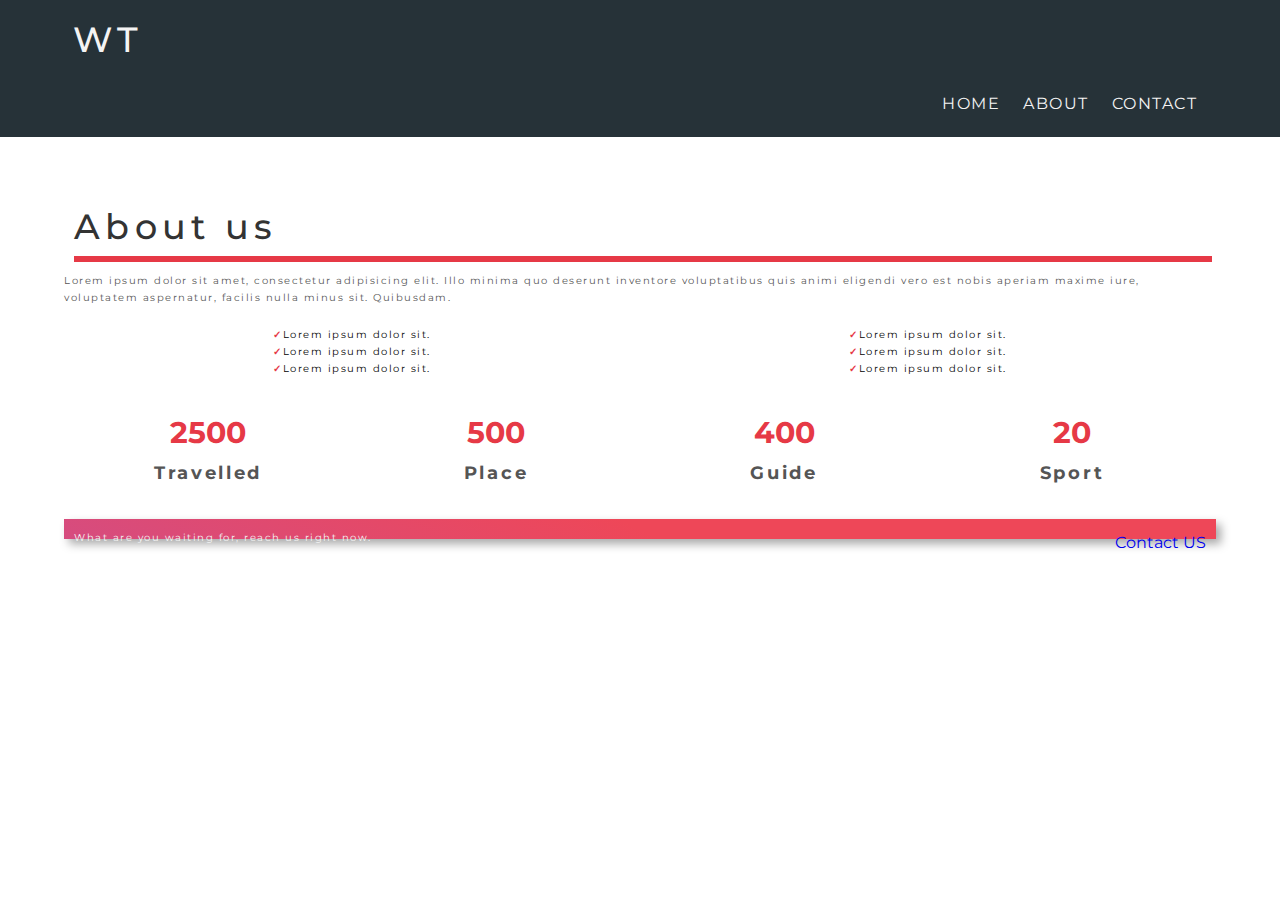
==== about.html @ f002c52a "styling home page" ====
<!DOCTYPE html>
<html lang="en">

<head>
     <meta charset="UTF-8">
     <meta name="viewport" content="width=device-width, initial-scale=1.0">
     <link rel="stylesheet" href="./css/style.css">
     <link rel="stylesheet" href="https://cdnjs.cloudflare.com/ajax/libs/font-awesome/6.5.1/css/all.min.css"
          integrity="sha512-DTOQO9RWCH3ppGqcWaEA1BIZOC6xxalwEsw9c2QQeAIftl+Vegovlnee1c9QX4TctnWMn13TZye+giMm8e2LwA=="
          crossorigin="anonymous" referrerpolicy="no-referrer" />
     <title> TRAVEL WEBSITE | WELCOME</title>
</head>

<body>
     <nav class="navbar bg-dark">
          <div class="container">
               <h1 class="logo lg-heading text-light">WT</h1>
               <ul class="nav-items">
                    <li class="nav-item"><a href="./index.html">Home</a></li>
                    <li class="nav-item"><a href="./about.html">About</a></li>
                    <li class="nav-item"><a href="./contact.html">Contact</a></li>
               </ul>
          </div>
     </nav>
     <section class="about">
          <div class="container">
               <h2 class="lg-heading text-black about-heading">About us</h2>
               <P class="text-grey">Lorem ipsum dolor sit amet, consectetur adipisicing elit. Illo minima quo deserunt
                    inventore voluptatibus quis animi eligendi vero est nobis aperiam maxime iure, voluptatem
                    aspernatur, facilis nulla minus sit. Quibusdam.</P>
               <div class="about-wrapper">
                    <div class="left">
                         <ul>
                              <li>Lorem ipsum dolor sit. </li>
                              <li>Lorem ipsum dolor sit. </li>
                              <li>Lorem ipsum dolor sit. </li>
                         </ul>
                    </div>
                    <div class="right">
                         <ul>
                              <li>Lorem ipsum dolor sit. </li>
                              <li>Lorem ipsum dolor sit. </li>
                              <li>Lorem ipsum dolor sit. </li>
                         </ul>
                    </div>
               </div>


               <div class="counts">
                    <div class="count-item count-item1">
                         <span>2500</span>
                         <p>Travelled</p>
                    </div>
                    <div class="count-item count-item2">
                         <span>500</span>
                         <p>Place</p>
                    </div>
                    <div class="count-item count-item3">
                         <span>400</span>
                         <p>Guide</p>
                    </div>
                    <div class="count-item count-item4">
                         <span>20</span>
                         <p>Sport</p>
                    </div>
               </div>

               <div class="cta-banner">
                    <div class="cta-banner-left">
                         <p class="cta-line">What are you waiting for, reach us right now.</p>
                    </div>
                    <div class="cta-banner-right">
                         <a href="contact.html" class="btm-cta">Contact US</a>
                    </div>
               </div>
          </div>
     </section>
</body>

</html>
---- css/style.css ----
@import url("https://fonts.googleapis.com/css2?family=Montserrat:wght@300;400;500;700&display=swap");
* {
  margin: 0;
  padding: 0;
  box-sizing: border-box;
}
/* ######### html element design######## */
html {
  font-size: 62.5%;
}
body {
  font-family: "Montserrat", sans-serif;
  line-height: 1.7;
}
ul li {
  list-style: none;
}
a {
  font-size: 1.6rem;
  text-decoration: none;
}
p,
li {
  font-size: 1.6 rem;
  margin-bottom: 0.5 em;
  letter-spacing: 0.15em;
}
h1,
h2,
h3 {
  font-weight: 500;
  margin-bottom: 0.5 em;
  letter-spacing: 0.15em;
}
/* ######### utility classes design ######## */
.container {
  max-width: 1200px;
  width: 90%;
  margin: 0 auto;
}

.lg-heading {
  font-size: 3.5rem;
}
.md-heading {
  font-size: 2.2 rem;
}
.text-red {
  color: #e63946;
}
.text-light {
  color: #f4f4f4;
}
.text-black {
  color: #333333;
}
.text-grey {
  color: #555555;
}

.bg-dark {
  background-color: #263238;
}

.btn {
  display: inline-block;
  padding: 0.5em 1.5em;
  font-weight: 500;
  text-transform: uppercase;
  margin: 0.5em 0;
}

.btn-primary {
  background-color: #fff;

  border-radius: 10rem;
}

.btn-primary:hover {
  background-color: #ddd;
}

.btn-secondary {
  border: 2px solid #e63946;
  border-radius: 2.5em;
  color: #e63946;
  background: #fff;
}

.btn-secondary:hover {
  background-color: #fcf3f2;
}

/* ######### header design######## */
.header {
  position: relative;
  height: 95vh;
  background-image: url("../img/header-image.jpg");
  background-color: linear-gradient(rgba(0, 0, 0, 0.5), rgba(0, 0, 0, 0.5));
  background-position: center;
  background-size: cover;
  background-repeat: no-repeat;
}

.navbar {
  padding: 1rem;
}

.navbar.logo {
  float: left;
}
.nav-item a {
  color: #fff;
}

.navbar .nav-items {
  float: right;
  margin-top: 1rem;
}

.navbar .nav-item {
  display: inline-block;
  padding: 1rem;
  text-transform: uppercase;
}

.navbar a {
  padding-bottom: 0.3rem;
}

.navbar a:hover {
  border-bottom: 1px solid #fff;
}

.navbar a:link,
.navbar a:visited {
  color: #f4f4f4;
}

.navbar::after {
  content: "";
  display: block;
  clear: both;
}

/* ##### header content stying##### */

.header-content {
  position: absolute;
  text-align: center;
  /* border: 2px solid white; */
  top: 50%;
  left: 50%;
  transform: translate(-50%, -50%);
  background-color: linear-gradient(rgba(0, 0, 0, 0.2), rgba(rgba0, 0, 0, 0.2));
}

.header-content h1 {
  text-transform: uppercase;
  font-weight: 700;
}
.header-content p {
  text-transform: uppercase;
}
/*###########showcase syling####################*/
.showcase {
  background: #ddd;
  padding: 100px 0;
}
.row {
  height: 350px;
  box-shadow: 0px 0px 20px 0px rgba(0, 0, 0, 0.418);
  background: #fff;
}
.row1 {
  margin-bottom: 10rem;
}
.row1 .img-box,
.row2 .text-box {
  float: left;
  width: 50%;
}

.row2 .img-box,
.row1 .text-box {
  float: right;
  width: 50%;
}

.row .img-box {
  height: 100%;
}

.row .text-box {
  padding: 3 rem;
}

.row .img-box img {
  display: inline-block;
  width: 100%;
  height: 100%;
  object-fit: cover;
}

.row .text-box p,
h2 {
  padding: 10px 10px;
}

.text-box .btn {
  margin: 15px 15px;
}
.row::after {
  content: "";
  display: block;
  clear: both;
}

/*###################feature styling###############*/

.features {
  padding: 10rem 0;
}

.box-wrapper {
  box-shadow: 5px 5px 10px rgba(102, 102, 102, 0.521);
}

.box {
  width: 33.3333333%;
  float: left;
  padding: 6rem;
  text-align: center;
}

.box-1,
.box-3 {
  background-color: #263238;
  color: #fff;
}

.box-2 {
  background: linear-gradient(25deg, #d64c7f, #ee4758 50%);
  color: #fff;
}

.box-wrapper::after {
  content: "";
  display: block;
  clear: both;
}

/*######### footer design######*/
.footer {
  background: #263238;
  color: #f4f4f4;
  padding: 2rem;
  text-align: center;
}

.social-media-links {
  margin: 2rem;
}

/*####### about page #######*/

.about {
  padding: 5rem 0;
}

.about-heading::after{
   content:"";
   display: block;
   border: 3px solid #e63946;
   width: 100%;
}


/* ###### about- wreapper class#####*/
 
.about-wrapper
{
   
  text-align: center;
  margin-top: 2rem;
}
.about-wrapper .left{
  float:left;
  width: 50%;
}

.about-wrapper .right{
  float:right;
  width: 50%;
}

.about-wrapper::after{
  content: "";
  display: block;
  clear: both;;
}

.about-wrapper li::before{
  content: "\2713";
  color: #e63946;
  font-weight: bold;
  padding-right: 1 rem;
}

/*##################### count styling  ################*/
.counts{
  margin-top: 3rem;

}

.count-item{
   
  float: left;
  width: 25%;
  text-align: center;
}
 
.counts::after{
  content: "";
  display: block;
  clear: both;
}
.count-item span{
  font-size: 3rem;
  font-weight: 700;
  color: #e63946;
}

.count-item p{
  font-weight: 700;
  color: #555;
  font-size: 1.8rem;
}

/*########## banner sstylin ##########*/

.cta-banner{
  background:  linear-gradient(25deg, #d64c7f, #ee4758 50%);
  color: #f4f4f4;
  padding: 1rem;
  box-shadow: 5px 5px 10px #00000057;
  margin-top: 3rem;
}
.cta-banner-left{
width: 60%;
float: left;
}

.cta-banner-right{
width: 40%;
float: right;
text-align: right;
 

.cta-line{
  font-weight: 700;
  font-size: 2rem;
  margin-top: 1.5rem;
}

.btn-cta{
  text-align: center;
  display: inline-block;
  font-weight: 700;
  font-size: 3rem;
  text-transform: uppercase;
  border: 4px solid white;
  padding: 0.3rem 2.5rem;
  letter-spacing: 0.5rem;
  color: #f4f4f4;
}

.cta-banner::after{
  content: "";
  display: block;
  clear: both;
}
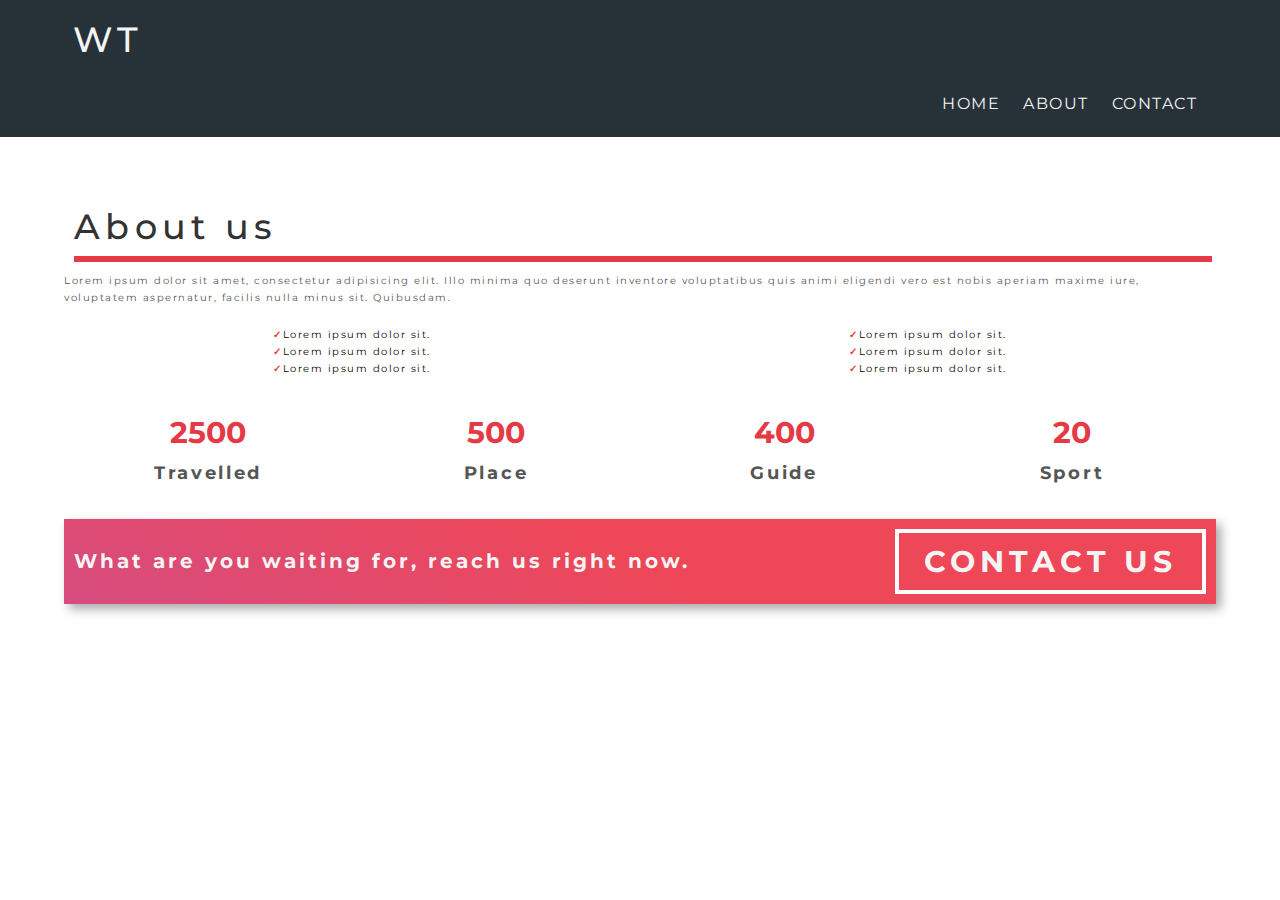
==== commit bef5aa7d: "complete the website" ====
--- a/about.html
+++ b/about.html
@@ -70,7 +70,7 @@
                          <p class="cta-line">What are you waiting for, reach us right now.</p>
                     </div>
                     <div class="cta-banner-right">
-                         <a href="contact.html" class="btm-cta">Contact US</a>
+                         <a href="contact.html" class="btn-cta">Contact US</a>
                     </div>
                </div>
           </div>
--- a/css/style.css
+++ b/css/style.css
@@ -21,7 +21,7 @@
 }
 p,
 li {
-  font-size: 1.6 rem;
+  font-size: 1.8 rem;
   margin-bottom: 0.5 em;
   letter-spacing: 0.15em;
 }
@@ -268,39 +268,36 @@
   padding: 5rem 0;
 }
 
-.about-heading::after{
-   content:"";
-   display: block;
-   border: 3px solid #e63946;
-   width: 100%;
-}
-
+.about-heading::after {
+  content: "";
+  display: block;
+  border: 3px solid #e63946;
+  width: 100%;
+}
 
 /* ###### about- wreapper class#####*/
- 
-.about-wrapper
-{
-   
+
+.about-wrapper {
   text-align: center;
   margin-top: 2rem;
 }
-.about-wrapper .left{
-  float:left;
+.about-wrapper .left {
+  float: left;
   width: 50%;
 }
 
-.about-wrapper .right{
-  float:right;
+.about-wrapper .right {
+  float: right;
   width: 50%;
 }
 
-.about-wrapper::after{
-  content: "";
-  display: block;
-  clear: both;;
-}
-
-.about-wrapper li::before{
+.about-wrapper::after {
+  content: "";
+  display: block;
+  clear: both;
+}
+
+.about-wrapper li::before {
   content: "\2713";
   color: #e63946;
   font-weight: bold;
@@ -308,30 +305,28 @@
 }
 
 /*##################### count styling  ################*/
-.counts{
+.counts {
   margin-top: 3rem;
-
-}
-
-.count-item{
-   
+}
+
+.count-item {
   float: left;
   width: 25%;
   text-align: center;
 }
- 
-.counts::after{
-  content: "";
-  display: block;
-  clear: both;
-}
-.count-item span{
+
+.counts::after {
+  content: "";
+  display: block;
+  clear: both;
+}
+.count-item span {
   font-size: 3rem;
   font-weight: 700;
   color: #e63946;
 }
 
-.count-item p{
+.count-item p {
   font-weight: 700;
   color: #555;
   font-size: 1.8rem;
@@ -339,31 +334,31 @@
 
 /*########## banner sstylin ##########*/
 
-.cta-banner{
-  background:  linear-gradient(25deg, #d64c7f, #ee4758 50%);
+.cta-banner {
+  background: linear-gradient(25deg, #d64c7f, #ee4758 50%);
   color: #f4f4f4;
   padding: 1rem;
   box-shadow: 5px 5px 10px #00000057;
   margin-top: 3rem;
 }
-.cta-banner-left{
-width: 60%;
-float: left;
-}
-
-.cta-banner-right{
-width: 40%;
-float: right;
-text-align: right;
- 
-
-.cta-line{
+.cta-banner-left {
+  width: 60%;
+  float: left;
+}
+
+.cta-banner-right {
+  width: 40%;
+  float: right;
+  text-align: right;
+}
+
+.cta-line {
   font-weight: 700;
   font-size: 2rem;
   margin-top: 1.5rem;
 }
 
-.btn-cta{
+.btn-cta {
   text-align: center;
   display: inline-block;
   font-weight: 700;
@@ -375,8 +370,193 @@
   color: #f4f4f4;
 }
 
-.cta-banner::after{
-  content: "";
-  display: block;
-  clear: both;
-}
+.cta-banner::after {
+  content: "";
+  display: block;
+  clear: both;
+}
+
+/*############ contact page styling ##########*/
+
+.contact-form {
+  padding: 5rem 0;
+}
+
+.form-wrapper::after {
+  content: "";
+  display: block;
+  clear: both;
+}
+.form-wrapper .company-address {
+  height: 760px;
+  background: #fff;
+  width: 49%;
+  float: left;
+  padding: 1rem;
+}
+.form-wrapper .company-address i {
+  display: inline-block;
+  margin-right: 1rem;
+}
+.form-wrapper .company-address h2 {
+  display: inline-block;
+  text-transform: uppercase;
+}
+.form-wrapper .address-group {
+  margin-bottom: 3rem;
+}
+.form-wrapper .company-address img {
+  max-width: 90%;
+  min-height: 40rem;
+  object-fit: cover;
+  object-position: right;
+}
+
+/*##### form  styling ###########*/
+
+.form-wrapper .form {
+  height: 760px;
+  font-size: 1.6rem;
+  background: #fff;
+
+  width: 49%;
+  float: right;
+  padding: 1rem;
+}
+
+.form h1::after {
+  content: "";
+  display: block;
+  border: 3px solid #ee4758;
+  width: 100%;
+}
+
+.form-wrapper label {
+  display: block;
+}
+
+.form-wrapper .form input {
+  padding: 0.5rem;
+  width: 100%;
+}
+
+.form-wrapper .form .form-group {
+  margin-bottom: 1.2rem;
+}
+
+.form-wrapper .form label::after {
+  content: "* ";
+  color: #e63946;
+}
+
+.form-wrapper .form textarea {
+  width: 100%;
+  height: 300px;
+  padding: 1rem;
+}
+
+.form-btn {
+  display: block;
+  margin: 0 auto;
+  padding: 0.5em 3em;
+  text-transform: uppercase;
+  background: #e63946;
+  color: #fff;
+  outline: none;
+  border: none;
+  cursor: pointer;
+}
+
+/* ###### media quries ############ */
+
+@media (max-width: 500px) {
+  html {
+    font-size: 50%;
+  }
+
+  p {
+    font-size: 1.8rem;
+  }
+
+  .navbar .nav-items,
+  .navbar .logo {
+    float: none;
+    display: block;
+    width: 100%;
+    text-align: center;
+  }
+
+  .row {
+    height: auto;
+    width: 100%;
+  }
+
+  .row .img-box,
+  .row .text-box {
+    float: none;
+    width: 100%;
+    text-align: center;
+  }
+
+  .features .box {
+    float: none;
+    width: 100%;
+    text-align: center;
+    box-shadow: 5px 5px 10px rgba(102, 102, 102, 0.521);
+  }
+
+  .features .box-1,
+  .features .box-2,
+  .features .box-3 {
+    margin-top: 7rem;
+  }
+
+  .box-wrapper {
+    box-shadow: none;
+  }
+
+  .cta-banner-left,
+  .cta-banner-right {
+    float: none;
+    width: 100%;
+    text-align: center;
+  }
+
+  .form-wrapper .company-address {
+    float: none;
+    width: 100%;
+    height: auto;
+    margin-bottom: 5rem;
+  }
+
+  .form-wrapper .form {
+    float: none;
+    width: 100%;
+    height: auto;
+  }
+}
+
+@media (min-width: 501px) and (max-width: 768px) {
+  html {
+    font-size: 8px;
+  }
+  p {
+    font-size: 1.8rem;
+  }
+}
+
+@media (min-width: 769px) and (max-width: 1200px){
+html{
+  font-size: 56.25%;
+}
+.row .text-box h2{
+  font-size: 2.2rem;
+  font-weight: 500;
+}
+}
+
+@media(orientation: landscape) and(max-height: 500px){
+  .header{
+    height: 90vmax;
+  }
+}